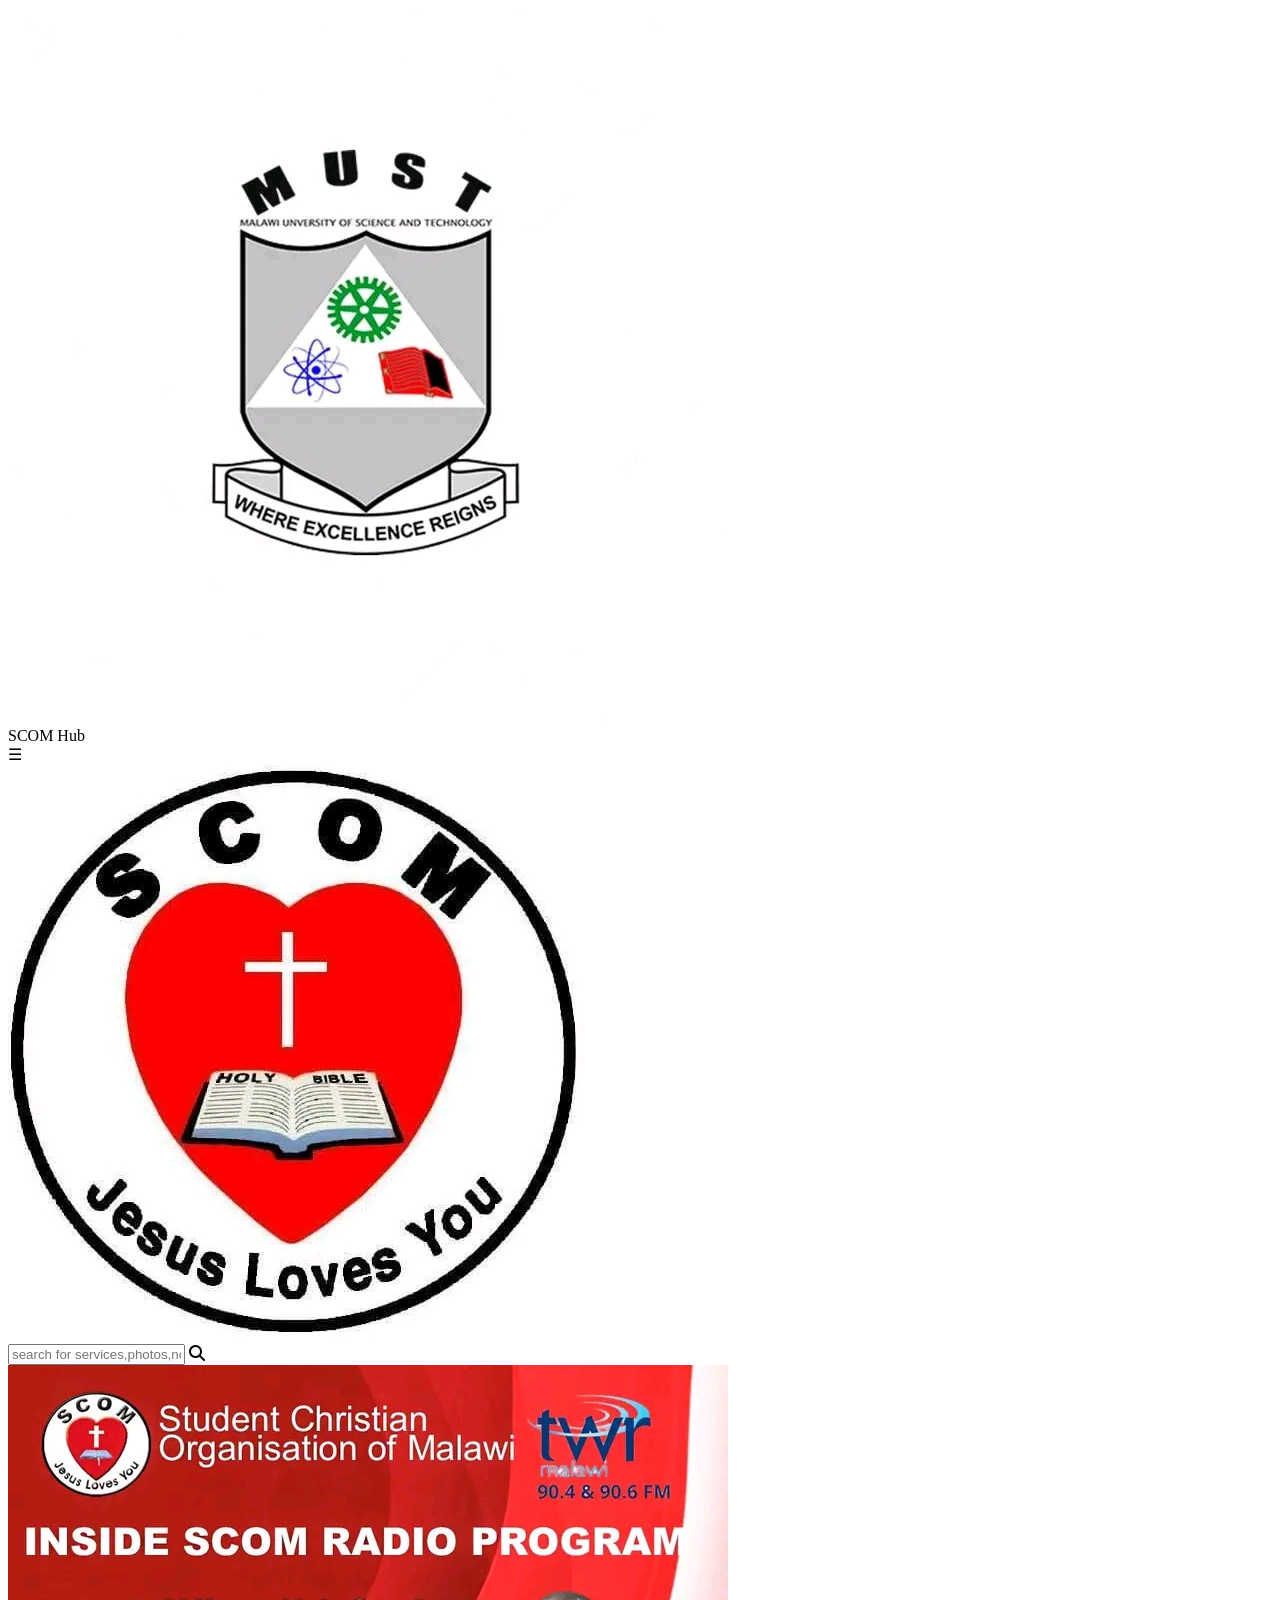
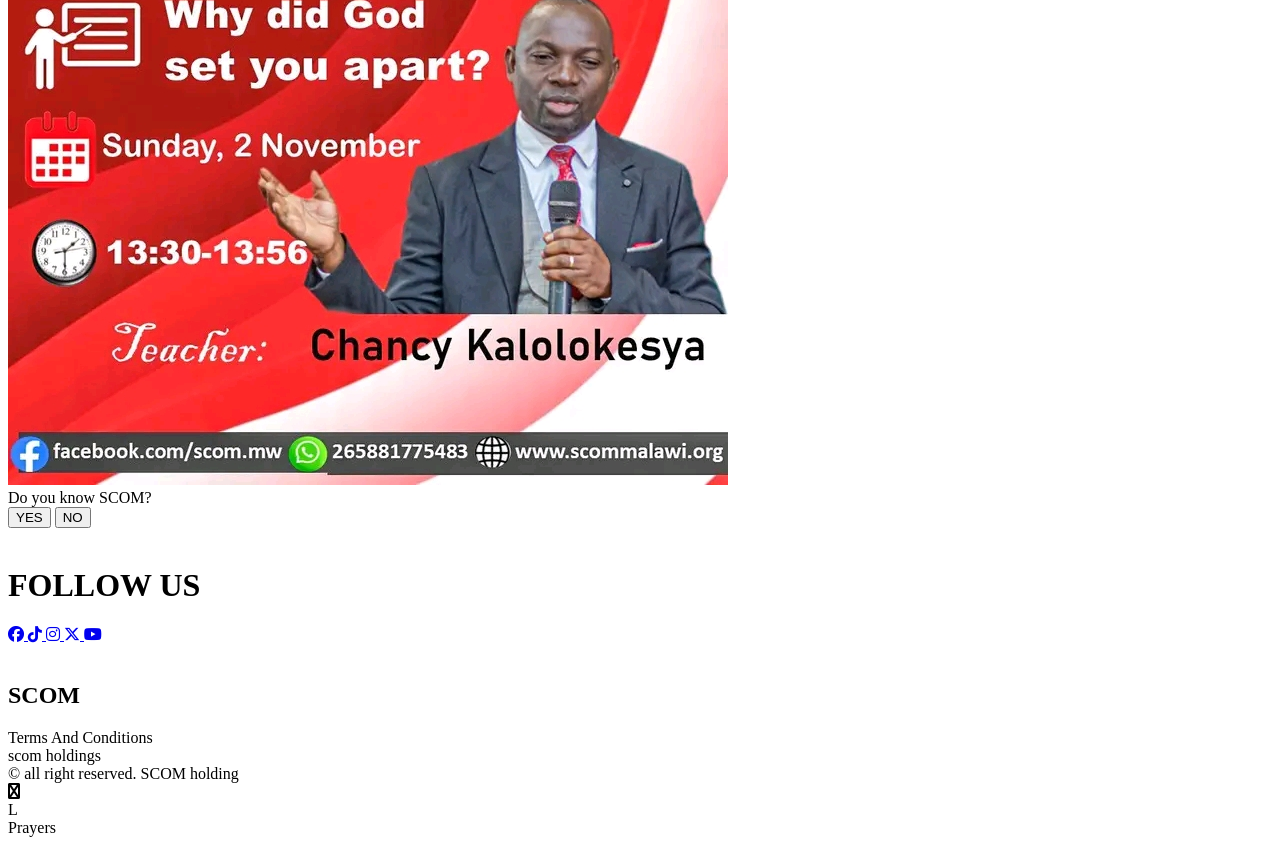
==== index.html @ 5bc64b94 "Add files via upload" ====
<!DOCTYPE html>

<html>
<head>
  <meta http-equiv="CONTENT-TYPE" content="text/html; charset=UTF-8">
  <link rel="stylesheet" href="styles/style.css"/>
    <link rel="stylesheet" href="https://cdnjs.cloudflare.com/ajax/libs/font-awesome/6.5.0/css/all.min.css">
  <title>scom</title>
</head>
<body>

  <div class="nav" id="nav">
  <div class="scom" id="scom">
    <img src="must.jpg">
    </div>
    <div class="scom-word">SCOM Hub</div>
    <div class="menu" id="menu">&#9776</div>
</div>
  <div class="s-logo">
    <div class="logo">
      <img src="logo.jpg">
    </div>
  <div class="s-box">
  <input type="text" id="search" class="search"
    placeholder="search for services,photos,norti...">
    <i class="fa fa-search"></i>
  </div>
  </div>
  <div class="image">
    <img src="radio.jpg">
  </div>
  <div class="ask" id="ask">
    <div class="q" id="q">Do you know SCOM?</div>
    <div class="opt" >
    <button id="yes" class="yes">YES</button>
    <button id="no" class="yes">NO</button>
    </div>
    <div class="dot" id="dot">
      <div class="active-dot" id="active-dot"></div>
    <div class="dots" id="dots"></div>
    <div class="dots" id="dots"></div>
    <div class="dots" id="dots"></div>
    <div class="dots" id="dots"></div>
    </div>
  </div><br>
  <footer class="footer" id="footer">
    <div class="follow">
    <h1>FOLLOW US</h1>
    </div>
    <div class="links">
      <a href="https://www.facebook.com/profile.php?id=100088252988020&mibextid=rS40aB7S9Ucbxw6v" class="social" id="fb">
        <i class="fab fa-facebook"></i>
      </a>
      <a href="#" class="social" id="tiktok">
        <i class="fab fa-tiktok"></i>
      </a>
      <a href="#" class="social" id="instagram">
        <i class="fab fa-instagram"></i>
      </a>
      <a href="#" class="social" id="x">
        <i class="fab fa-x-twitter"></i>
      </a>
      <a href="#" class="social" id="youtube">
        <i class="fab fa-youtube"></i>
      </a>
    </div><br>
    <div class="about" >
      <div class="name" ><h2>SCOM</h2></div>
      <div class="terms" id="terms">Terms And Conditions</div>
      <div class="terms" id="holdings" >scom holdings</div>
      <div class="right" >© all right reserved. SCOM holding</div>
    </div>
  </footer>
  <div class="menus" >
    <i class="fab fa-cancel"></i>
    <div class="profile">L</div>
    <div class="menu-item">
      <div class="menu-items" id="Prayers">Prayers</div>
    </div>
  </div>
  <script src="scripts/script.js"></script>
</body>
</html>
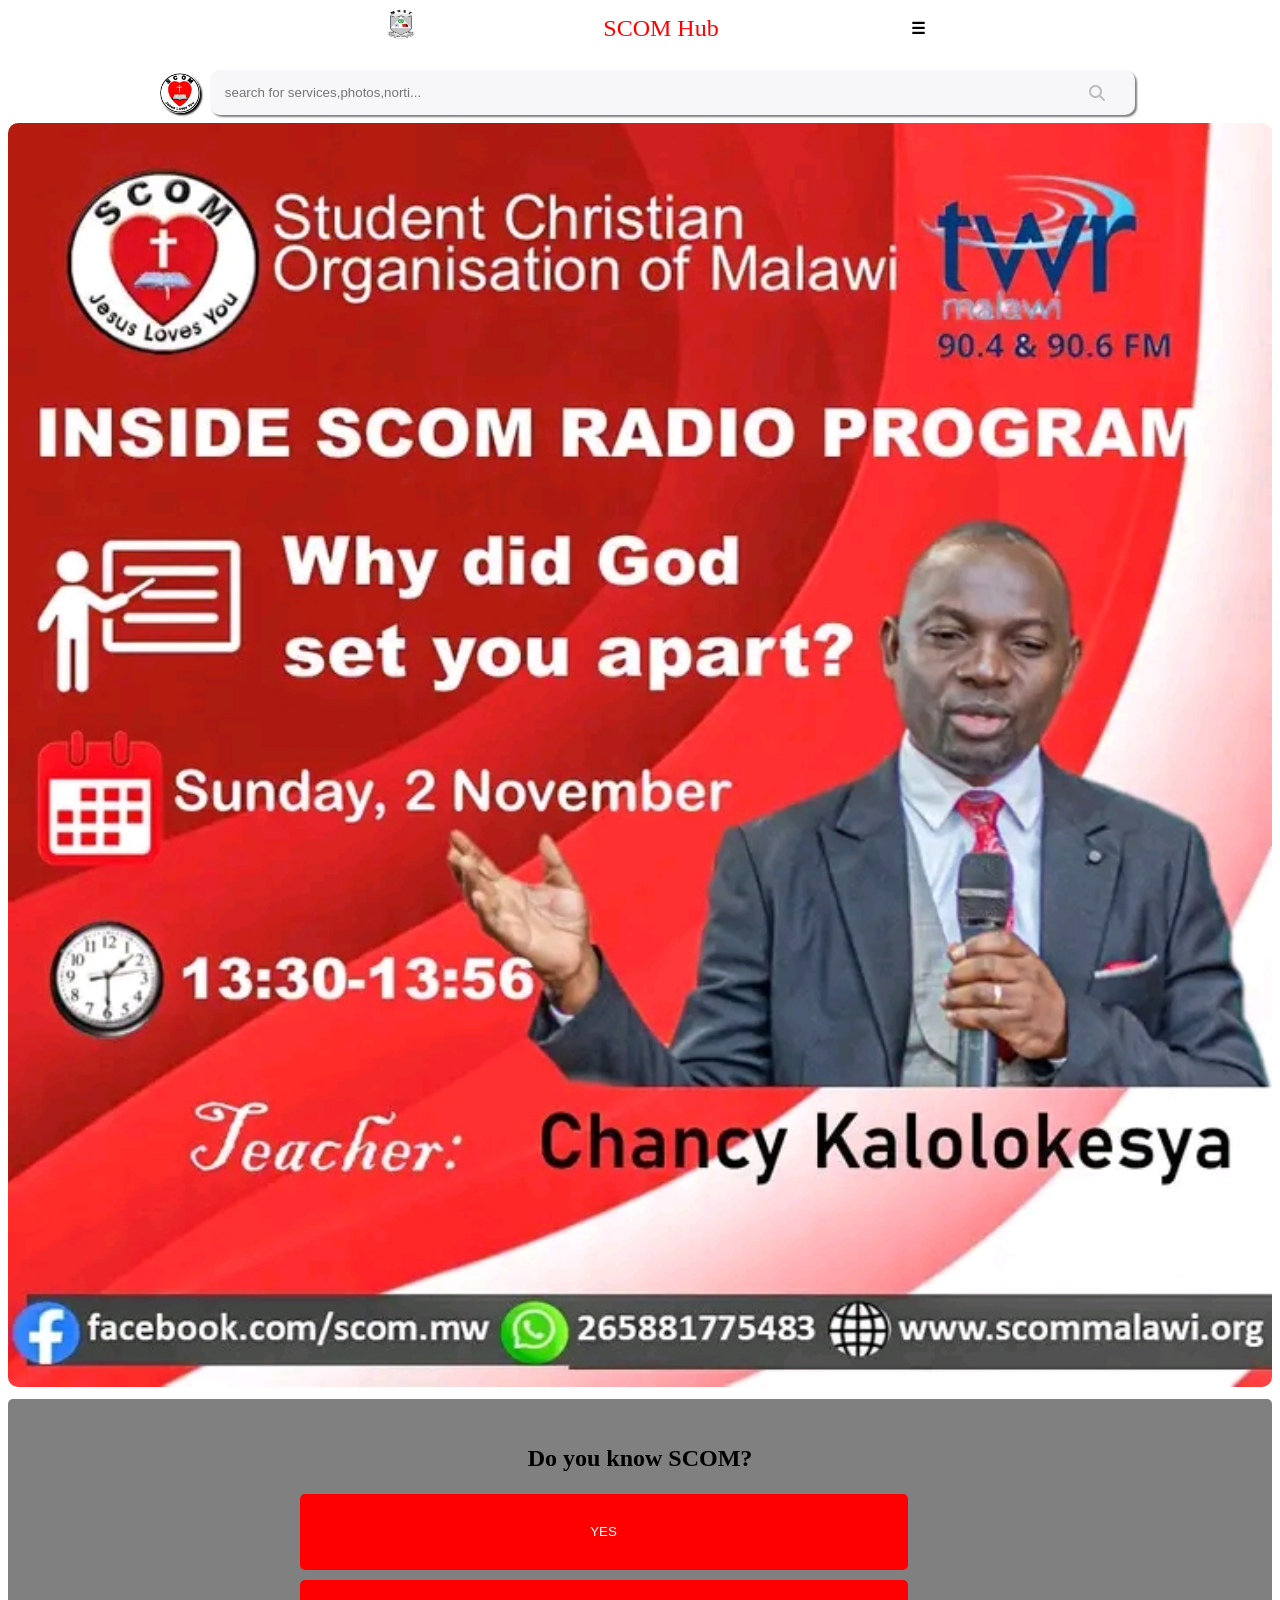
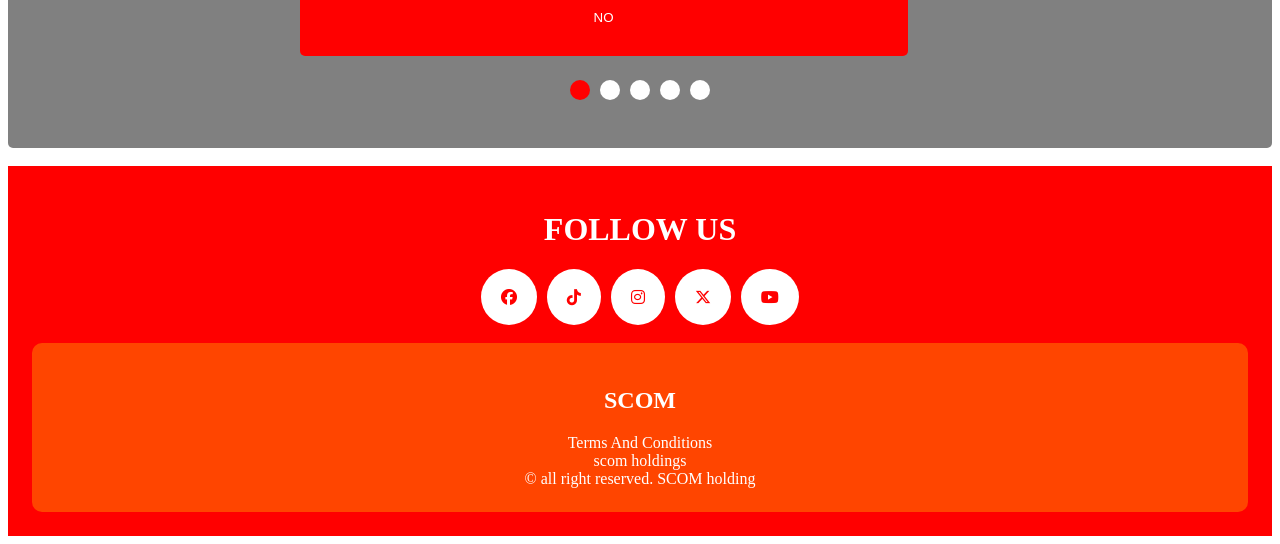
==== commit 47388b1c: "Add files via upload" ====
--- a/index.html
+++ b/index.html
@@ -27,7 +27,9 @@
   </div>
   </div>
   <div class="image">
-    <img src="radio.jpg">
+    <img src="radio.jpg" class="slide active">
+    <!---img src="theme.jpg" class="slide">
+    <img src="profile.jpg" class="slide"-->
   </div>
   <div class="ask" id="ask">
     <div class="q" id="q">Do you know SCOM?</div>
@@ -71,12 +73,26 @@
       <div class="right" >© all right reserved. SCOM holding</div>
     </div>
   </footer>
-  <div class="menus" >
-    <i class="fab fa-cancel"></i>
-    <div class="profile">L</div>
+  <div class="overlay" id="overlay"></div>
+  <div class="menus" id="menus" >
+    <i class="fa fa-times" id="cancel"></i>
+    <div class="profile" id="profile">
+      <img src='profile.jpg' >
+    </div>
+    <div class="profile-name" id="profile-name">Annie Johnmy</div>
     <div class="menu-item">
       <div class="menu-items" id="Prayers">Prayers</div>
+      <div class="menu-items" id="Morning Devotions">Morning Devotions</div>
+      <div class="menu-items" id="Announcements">Announcements</div>
+      <div class="menu-items" id="Live">Live</div>
+      <div class="menu-items" id="photos">Photos</div>
+      <div class="menu-items" id="saved">Saved Photos</div>
+      <div class="menu-items" id="edit">Edit Profile</div>
+      <div class="menu-items" id="my-profile">My Profile</div>
     </div>
+      <hr>
+      <div class="logout" id="logout">Log Out</div>
+    
   </div>
   <script src="scripts/script.js"></script>
 </body>
--- a/styles/style.css
+++ b/styles/style.css
@@ -0,0 +1,287 @@
+.body{
+  background-color: #fff;
+  color: #000;
+  margin: 0;
+  margin-top: 60px;
+  
+}
+.nav{
+  display: flex;
+  justify-content: center;
+  position: fixed;
+  top:0;
+  z-index: 100;
+  width:100%;
+  background-color: #fff;
+  align-items: center;
+  gap: 15%;
+}
+.nav .menu{
+  display: flex;
+  background: none;
+  color: #000;
+  font-weight: bolder;
+}
+.menus{
+  top: 0;
+  position: fixed;
+  margin: 0;
+  width:100%;
+  height: 100%;
+  background-color: #f7f7f9;
+  color:#000;
+  transform: translateY(-100%);
+  transition:0.3s ease;
+  z-index: 200;
+}
+.menus i{
+  margin-left: 75%;
+  display: flex;
+  padding: 24px;
+  font-size: 24px;
+  color: gray;
+  width: 14px;
+  border-radius: 50%;
+}
+.menus .menu-item{
+  display: grid;
+  grid-template-columns: repeat(3,1fr);
+  gap: 12px;
+  padding: 40px;
+  color: grey;
+  font-weight: bolder;
+  font-size: 15px;
+}
+.menu-items:hover{
+  color:red;
+}
+.menus .profile{
+  border-radius: 50%;
+  background-color: grey;
+  color:#000;
+  margin-left: 40%;
+  text-align: center;
+  width:80px;
+  height: 80px;
+  overflow: hidden;
+}
+.profile img{
+  width: 120%;
+  height: 150%;
+}
+.profile.active{
+  border-radius: 0;
+  width: 80%;
+  height: 80%;
+  top: 50%;
+  left: 50%;
+  z-index: 400;
+  margin-left: 5%;
+}
+.profile img.active{
+  width:100%;
+  height: 100%;
+  
+}
+.menus.active{
+  transform: translateY(0);
+}
+.overlay {
+  position: fixed;
+  top: 0;
+  left: 0;
+  width: 100%;
+  height: 100%;
+  background: rgba(0,0,0,0.4);
+  opacity: 0;
+  transition: opacity 0.3s ease;
+  pointer-events: none;
+  z-index: 250;
+}
+.overlay.active {
+  opacity: 1;
+  pointer-events: auto;
+}
+.menus .logout{
+  color:grey;
+  text-align: center;
+  padding: 24px ;
+}
+.s-logo{
+  display: flex;
+  justify-content: center;
+  align-items: center;
+  margin-top: 70px;
+  margin-left: -15px;
+  gap: 10px;
+}
+.s-logo .logo{
+  width: 40px;
+  height: 40px;
+}
+.logo img{
+  width: 100%;
+  height: 100%;
+  border-radius: 50%;
+  box-shadow: 2px 2px 2px #000;
+}
+.s-box{
+  position:relative;
+  width: 70%;
+}
+
+.s-box .search{
+  border: none;
+  border-radius: 10px;
+  padding: 15px;
+  width: 100%;
+  text-align: left;
+  background-color: #f7f7f9;
+  border:1px solid d9d9d3;
+  color:#2d2d2d;
+  box-shadow: 2px 2px 2px grey;
+}
+.search:focus{
+  outline: none;
+}
+.s-box i{
+  position:absolute;
+  transform: translateY(-50%);
+  top: 50%;
+  right: 0px;
+  color:#7777;
+  pointer-events:none;
+}
+
+.image{
+  padding:8px 0px ;
+  width:100%;
+  overflow: hidden;
+}
+.image img{
+  height: 100%;
+  width:100%;
+  border-radius: 10px;
+  
+}
+.image .slide{
+  opacity: 0;
+  transition: opacity 0.3s ease-in-out;
+}
+.image .slide.active{
+  opacity:1;
+}
+.scom{
+  color:red;
+  font-weight: bolder;
+  font-size: 24px;
+}
+.scom-word{
+  color:red;
+  font-size: 24px;
+  font-weight: border;
+  margin-left: -20px;
+  
+}
+.scom img{
+  border:none;
+  width:60px;
+  height: 50px;
+}
+.footer{
+  background-color: red;
+  color: #fff;
+  padding: 24px;
+}
+.footer .follow{
+  text-align: center;
+  
+}
+.links{
+  display: flex;
+  align-items: center;
+  gap: 10px;
+  justify-content: center;
+  
+}
+.links .social{
+  border: none;
+  background-color: #fff;
+  border-radius: 50%;
+  
+  transition: transform 0.3s ease;
+}
+.links .socials:hover{
+  transform: scale(1.1);
+}
+.links .social i{
+  color:red;
+  padding: 20px;
+}
+.footer .about{
+  text-align: center;
+  align-content: center;
+  align-items: center;
+  padding: 24px;
+  border-radius: 10px;
+  border: none;
+  background-color: orangered;
+}
+.ask{
+  background-color: gray;
+  color: #000;
+  align-items: center;
+  text-align: center;
+  padding: 24px;
+  border-radius: 5px;
+  box-shadow:2px 2px 2px #grey;
+  
+}
+.ask .q{
+  text-align: center;
+  font-weight: bolder;
+  font-size: 20px;
+  padding: 24px;
+  transition: transform 1.3s ease;
+  transform: scale(1.2);
+}
+.ask .q:hover{
+  transform: scale(1.5);
+}
+.ask .opt{
+  display: flex;
+  flex-direction: column;
+  gap: 10px;
+  width: 50%;
+  align-items: center;
+  justify-content: center;
+  padding: 0 22%;
+}
+.ask .yes{
+  width: 100%;
+  padding:5%;
+  background-color: red;
+  color: #fff;
+  border-radius:5px;
+  border: none;
+}
+.ask .dot{
+  display: flex;
+  gap: 10px;
+  overflow: hidden;
+  justify-content: center;
+  align-items: center;
+  padding: 24px ;
+}
+.ask .dot .dots{
+  border: none;
+  border-radius: 50%;
+  background-color: #fff;
+  padding: 10px 10px;
+}
+.ask .dot .active-dot{
+  border: none;
+  border-radius: 50%;
+  background-color: red;
+  padding: 10px 10px;
+}
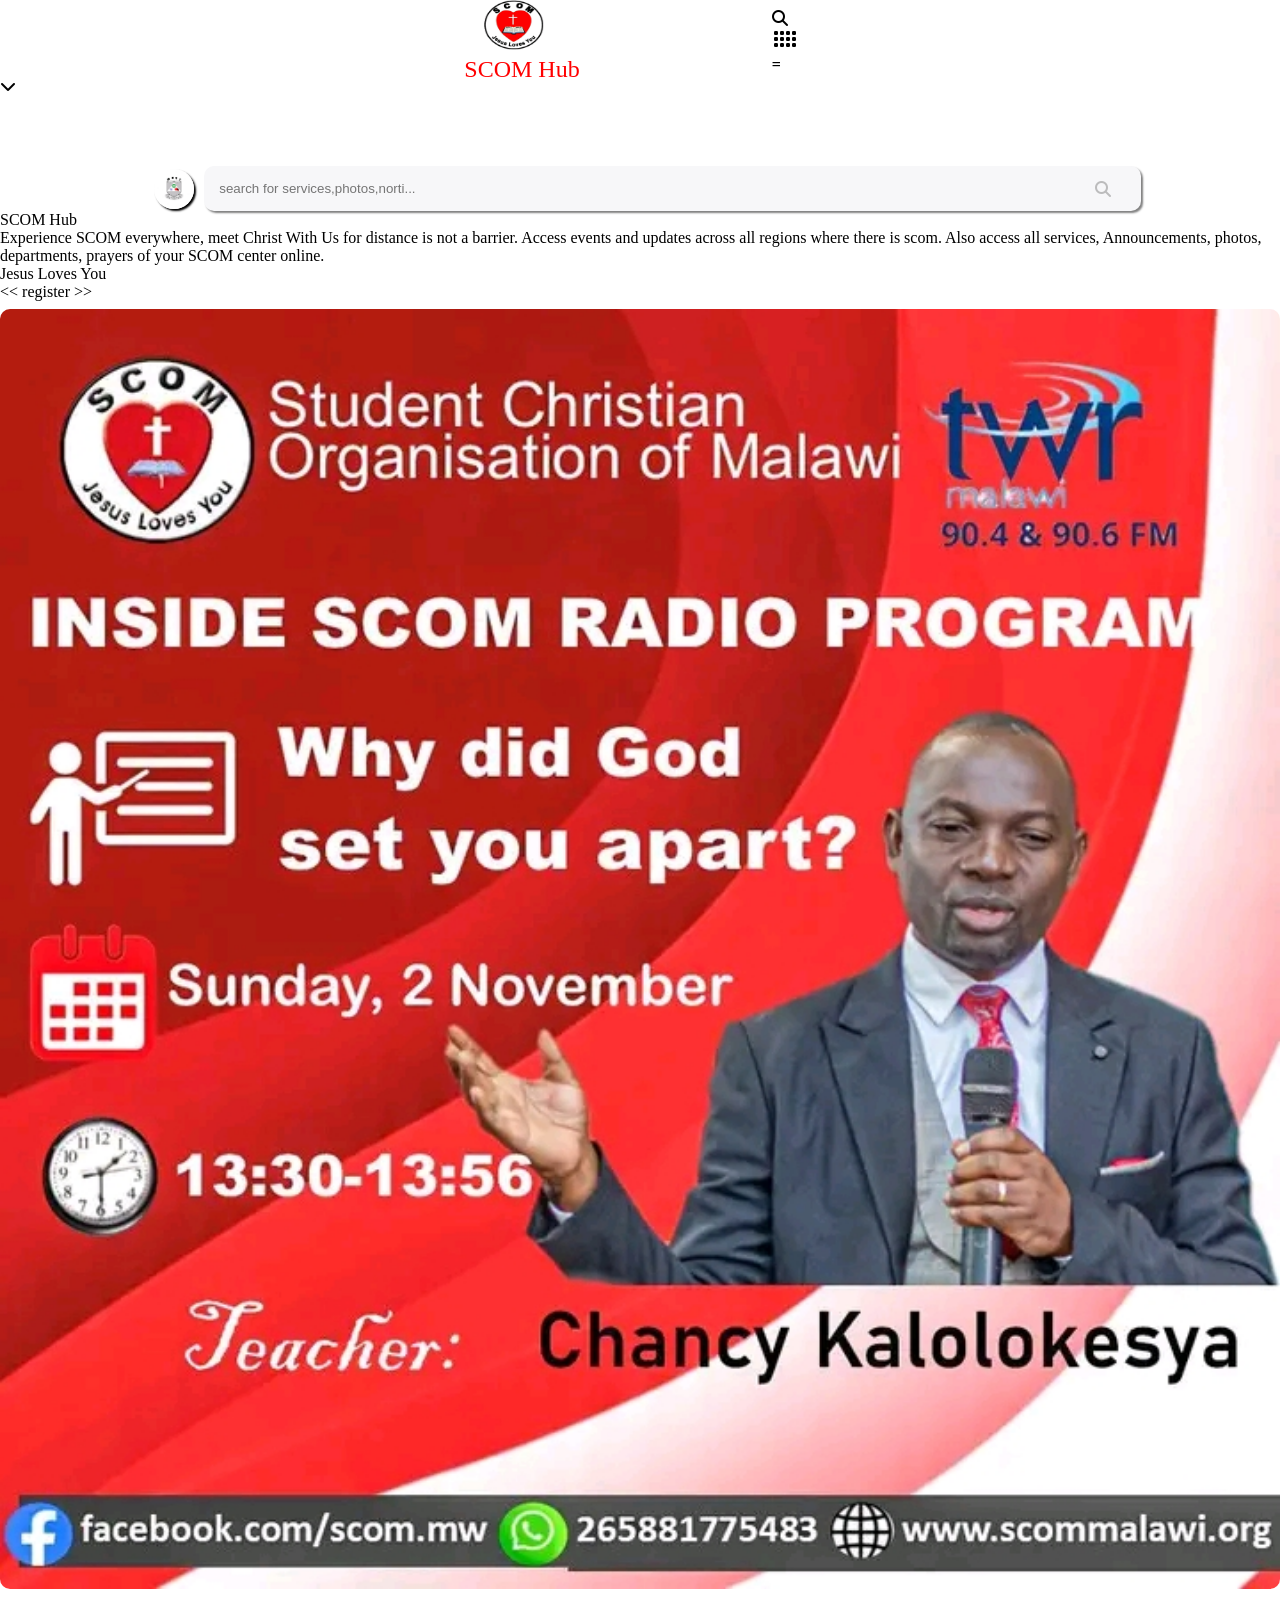
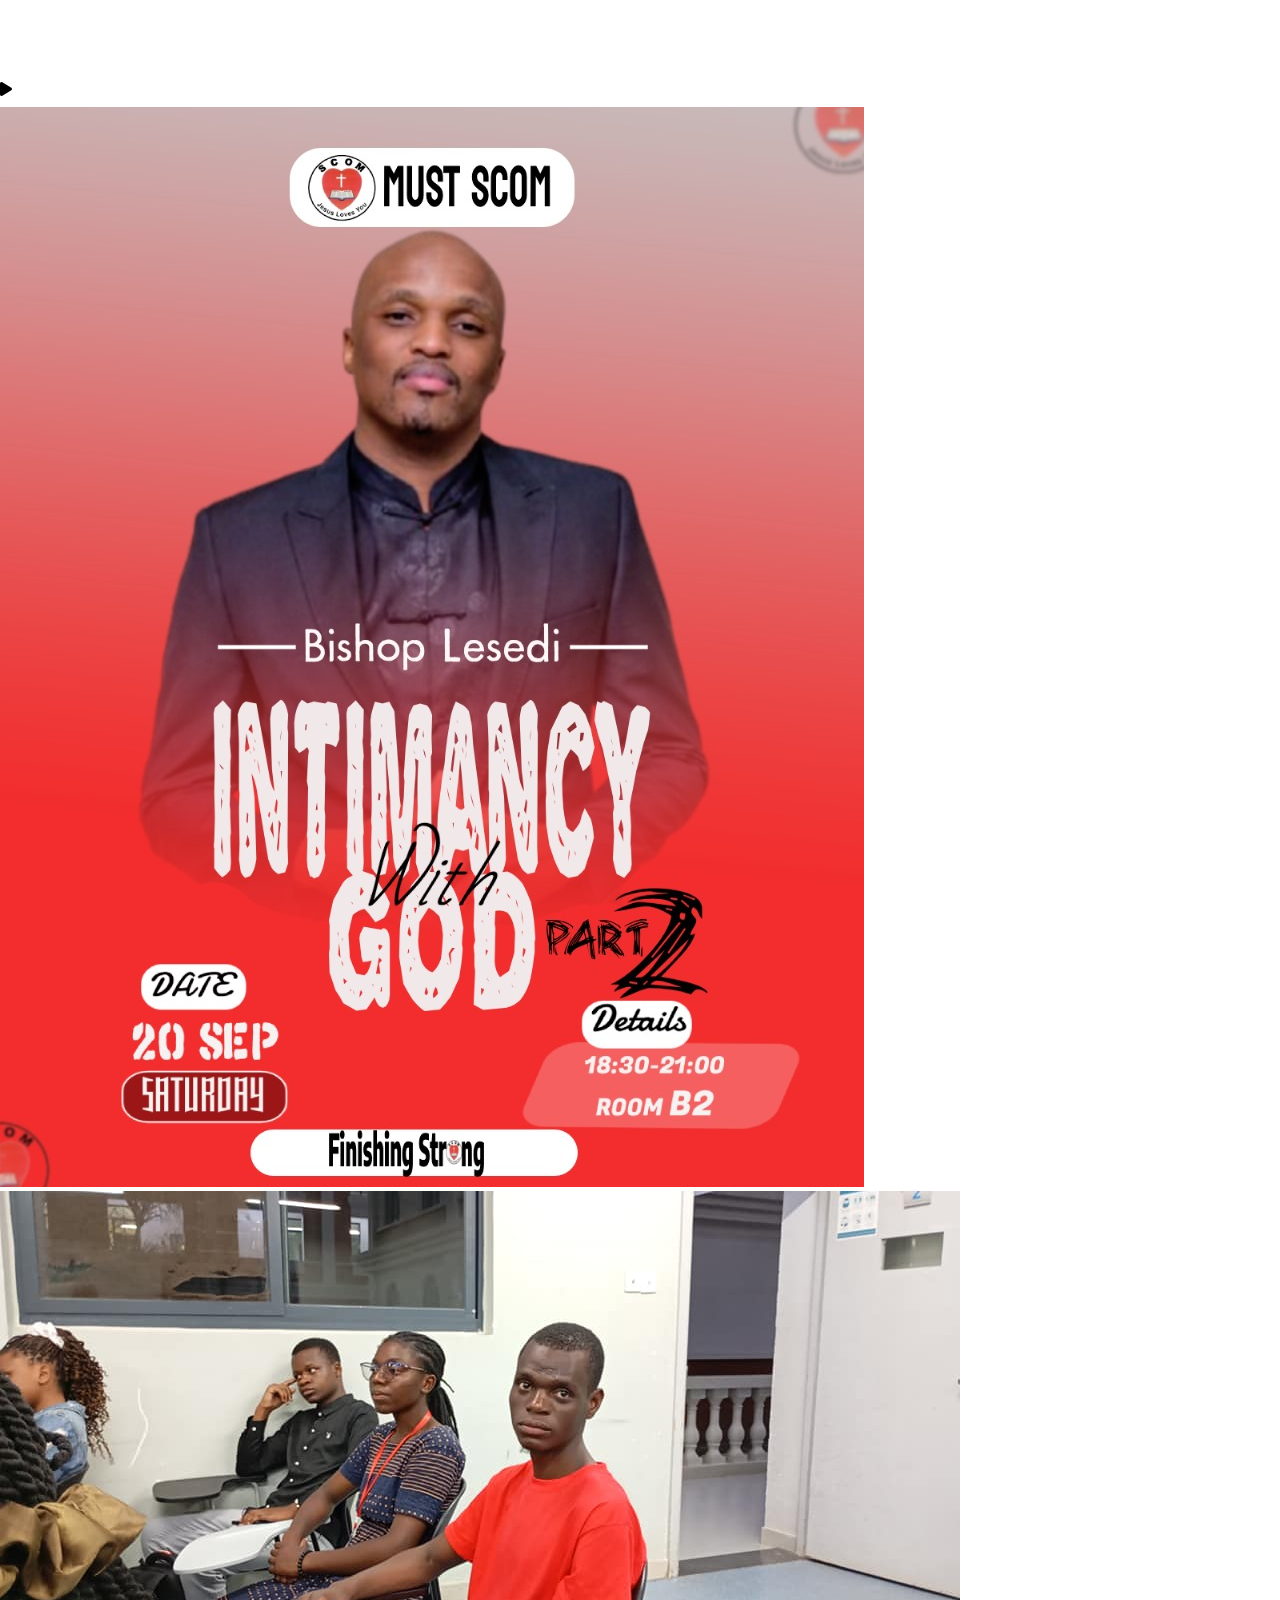
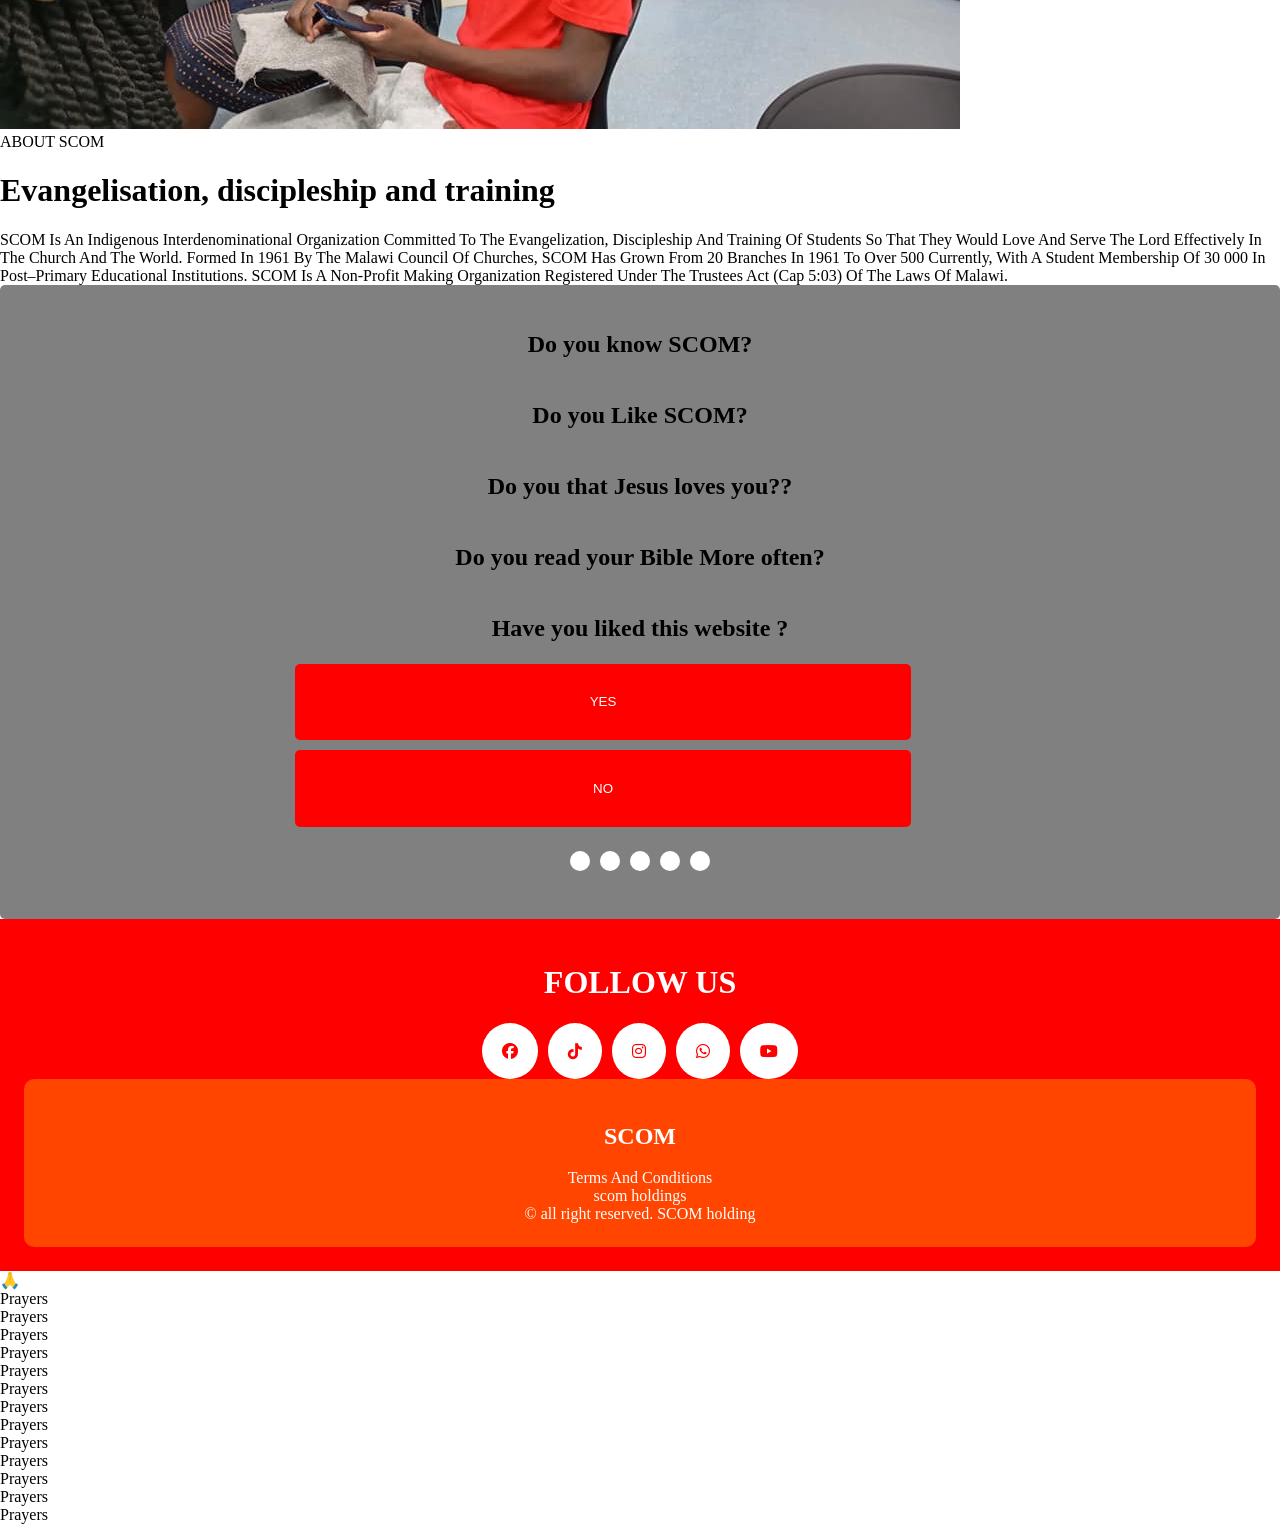
==== commit a5b111f5: "Add files via upload" ====
--- a/index.html
+++ b/index.html
@@ -7,18 +7,49 @@
     <link rel="stylesheet" href="https://cdnjs.cloudflare.com/ajax/libs/font-awesome/6.5.0/css/all.min.css">
   <title>scom</title>
 </head>
-<body>
+<body class="body">
 
   <div class="nav" id="nav">
+    <div class="nav-logo">
   <div class="scom" id="scom">
-    <img src="must.jpg">
+    <img src="logo.jpg">
     </div>
     <div class="scom-word">SCOM Hub</div>
-    <div class="menu" id="menu">&#9776</div>
+    </div>
+     <div class="nav-icons">
+    <div class="search-icon" id="search-icon">
+      <i class="fa fa-search"></i>
+    </div>
+       <div class="events" id="events">
+<svg width="24" height="24" viewBox="0 0 24 24" fill="currentColor">
+  <rect x="2" y="3" width="4" height="4" rx="1.2"/>
+  <rect x="8" y="3" width="4" height="4" rx="1.2"/>
+  <rect x="14" y="3" width="4" height="4" rx="1.2"/>
+  <rect x="20" y="3" width="4" height="4" rx="1.2"/>
+
+  <rect x="2"  y="9" width="4" height="4" rx="1.2"/>
+  <rect x="8"  y="9" width="4" height="4" rx="1.2"/>
+  <rect x="14" y="9" width="4" height="4" rx="1.2"/>
+  <rect x="20" y="9" width="4" height="4" rx="1.2"/>
+
+  <rect x="2"  y="15" width="4" height="4" rx="1.2"/>
+  <rect x="8"  y="15" width="4" height="4" rx="1.2"/>
+  <rect x="14" y="15" width="4" height="4" rx="1.2"/>
+  <rect x="20" y="15" width="4" height="4" rx="1.2"/>
+</svg>
+       </div>
+    <div class="menu" id="menu">=</div>
+</div>
+</div>
+<div class="account" id="account">
+  <div class="account-name" id="account-name">My Account</div>
+  <div class="account-menu" id="account-menu">
+    <i class="fa-solid fa-chevron-down"></i>
+  </div>
 </div>
   <div class="s-logo">
     <div class="logo">
-      <img src="logo.jpg">
+      <img src="must.jpg">
     </div>
   <div class="s-box">
   <input type="text" id="search" class="search"
@@ -26,25 +57,80 @@
     <i class="fa fa-search"></i>
   </div>
   </div>
+  
+    <div class="hero">
+    <div class="heading">SCOM Hub</div>
+   <div class="hook">
+     Experience SCOM everywhere, meet Christ With Us for distance is not a barrier. Access events and updates across all regions where there is scom. Also access all services, Announcements, photos, departments, prayers of your SCOM center online. <br>
+     <span class="motto">
+       Jesus Loves You
+     </span>
+     
+   </div>
+   <div class="register" id="register"><span class="reg">&lt&lt</span> register <span class="reg">&gt&gt</span></div>
+    </div>
+    <div class="wrapper">
   <div class="image">
     <img src="radio.jpg" class="slide active">
-    <!---img src="theme.jpg" class="slide">
-    <img src="profile.jpg" class="slide"-->
-  </div>
+    <img src="theme.jpg" class="slide">
+    <img src="pic4.jpg" class="slide">
+    <img src="pic1.jpg" class="slide">
+    <img src="pic2.jpg" class="slide">
+    <img src="pic3.jpg" class="slide">
+    <img src="jlu.png" class="slide">
+    <img src="finale.jpg" class="slide">
+    <img src="galanta.jpg" class="slide">
+  <div class="next" id="next">
+    <i class="fa fa-play"></i>
+  </div>
+  </div>
+  </div>
+  <div class="info" >
+    <div class="moving-guys">
+      <div class="solid" ></div>
+      <div class="line"></div>
+    </div>
+    <div class="moving-image">
+      <img src="pic4.jpg">
+    </div>
+    <div class="wrapper">
+    <div class="photo">
+      <img src="jlu.png">
+    </div>
+    </div>
+    <div class="about-scom">
+      <span class="fill-dot"></span>
+      <span class="hole"> </span>
+       ABOUT SCOM
+      <h1>Evangelisation, discipleship and training
+</h1><span class="text">
+SCOM Is An Indigenous Interdenominational Organization Committed To The Evangelization, Discipleship And Training Of Students So That They Would Love And Serve The Lord Effectively In The Church And The World. Formed In 1961 By The Malawi Council Of Churches, SCOM Has Grown From 20 Branches In 1961 To Over 500 Currently, With A Student Membership Of 30 000 In Post–Primary Educational Institutions. SCOM Is A Non-Profit Making Organization Registered Under The Trustees Act (Cap 5:03) Of The Laws Of Malawi.
+</span>
+    </div>
+  </div>
+   <div class="wrapper">
   <div class="ask" id="ask">
-    <div class="q" id="q">Do you know SCOM?</div>
+     <div class="question">
+    <div class="q active" id="q">Do you know SCOM?</div>
+    <div class="q" id="q">Do you Like SCOM?</div>
+    <div class="q" id="q">Do you that Jesus loves you??</div>
+    <div class="q" id="q">Do you read your Bible More often?</div>
+    <div class="q" id="q">Have you liked this website
+    ?</div>
+    </div>
     <div class="opt" >
     <button id="yes" class="yes">YES</button>
     <button id="no" class="yes">NO</button>
     </div>
     <div class="dot" id="dot">
-      <div class="active-dot" id="active-dot"></div>
-    <div class="dots" id="dots"></div>
-    <div class="dots" id="dots"></div>
-    <div class="dots" id="dots"></div>
-    <div class="dots" id="dots"></div>
-    </div>
-  </div><br>
+      <div class="dots active" id="dot"></div>
+    <div class="dots" id="dots"></div>
+    <div class="dots" id="dots"></div>
+    <div class="dots" id="dots"></div>
+    <div class="dots" id="dots"></div>
+    </div>
+  </div>
+  </div>
   <footer class="footer" id="footer">
     <div class="follow">
     <h1>FOLLOW US</h1>
@@ -53,19 +139,19 @@
       <a href="https://www.facebook.com/profile.php?id=100088252988020&mibextid=rS40aB7S9Ucbxw6v" class="social" id="fb">
         <i class="fab fa-facebook"></i>
       </a>
-      <a href="#" class="social" id="tiktok">
+      <a href="https://vm.tiktok.com/ZMH3tuWsSwGDu-zZh8q/" class="social" id="tiktok">
         <i class="fab fa-tiktok"></i>
       </a>
       <a href="#" class="social" id="instagram">
         <i class="fab fa-instagram"></i>
       </a>
-      <a href="#" class="social" id="x">
-        <i class="fab fa-x-twitter"></i>
-      </a>
-      <a href="#" class="social" id="youtube">
+      <a href="https://chat.whatsapp.com/CaYv5f1hhnVKMPy3UUwwLD?mode=wwt" class="social" id="whatsapp">
+        <i class="fab fa-whatsapp"></i>
+      </a>
+      <a href="https://youtube.com/@miraclemalola?si=TYBMYFglzX0AJfwP" class="social" id="youtube">
         <i class="fab fa-youtube"></i>
       </a>
-    </div><br>
+    </div>
     <div class="about" >
       <div class="name" ><h2>SCOM</h2></div>
       <div class="terms" id="terms">Terms And Conditions</div>
@@ -76,10 +162,6 @@
   <div class="overlay" id="overlay"></div>
   <div class="menus" id="menus" >
     <i class="fa fa-times" id="cancel"></i>
-    <div class="profile" id="profile">
-      <img src='profile.jpg' >
-    </div>
-    <div class="profile-name" id="profile-name">Annie Johnmy</div>
     <div class="menu-item">
       <div class="menu-items" id="Prayers">Prayers</div>
       <div class="menu-items" id="Morning Devotions">Morning Devotions</div>
@@ -90,9 +172,50 @@
       <div class="menu-items" id="edit">Edit Profile</div>
       <div class="menu-items" id="my-profile">My Profile</div>
     </div>
-      <hr>
-      <div class="logout" id="logout">Log Out</div>
-    
+  </div>
+  <div class="explore" id="explore">
+    <div class="handle" id="handle"></div>
+    <div class="apps" id="apps">
+      <div class="app-item" id="prayer">
+        <div class="icon" id="icon">🙏</div>Prayers
+      </div>
+      <div class="app-item" id="prayer">
+        <div class="icon" id="icon"></div>Prayers
+      </div>
+      <div class="app-item" id="prayer">
+        <div class="icon" id="icon"></div>Prayers
+      </div>
+      <div class="app-item" id="prayer">
+        <div class="icon" id="icon"></div>Prayers
+      </div>
+      <div class="app-item" id="prayer">
+        <div class="icon" id="icon"></div>Prayers
+      </div>
+      <div class="app-item" id="prayer">
+        <div class="icon" id="icon"></div>Prayers
+      </div>
+      <div class="app-item" id="prayer">
+        <div class="icon" id="icon"></div>Prayers
+      </div>
+      <div class="app-item" id="prayer">
+        <div class="icon" id="icon"></div>Prayers
+      </div>
+      <div class="app-item" id="prayer">
+        <div class="icon" id="icon"></div>Prayers
+      </div>
+      <div class="app-item" id="prayer">
+        <div class="icon" id="icon"></div>Prayers
+      </div>
+      <div class="app-item" id="prayer">
+        <div class="icon" id="icon"></div>Prayers
+      </div>
+      <div class="app-item" id="prayer">
+        <div class="icon" id="icon"></div>Prayers
+      </div>
+      <div class="app-item" id="prayer">
+        <div class="icon" id="icon"></div>Prayers
+      </div>
+    </div>
   </div>
   <script src="scripts/script.js"></script>
 </body>
--- a/styles/style.css
+++ b/styles/style.css
@@ -83,6 +83,12 @@
   height: 100%;
   
 }
+.menus .profile-name{
+  text-align: center;
+  font-weight: bolder;
+  font-size: 24px;
+  padding: 24px;
+}
 .menus.active{
   transform: translateY(0);
 }
